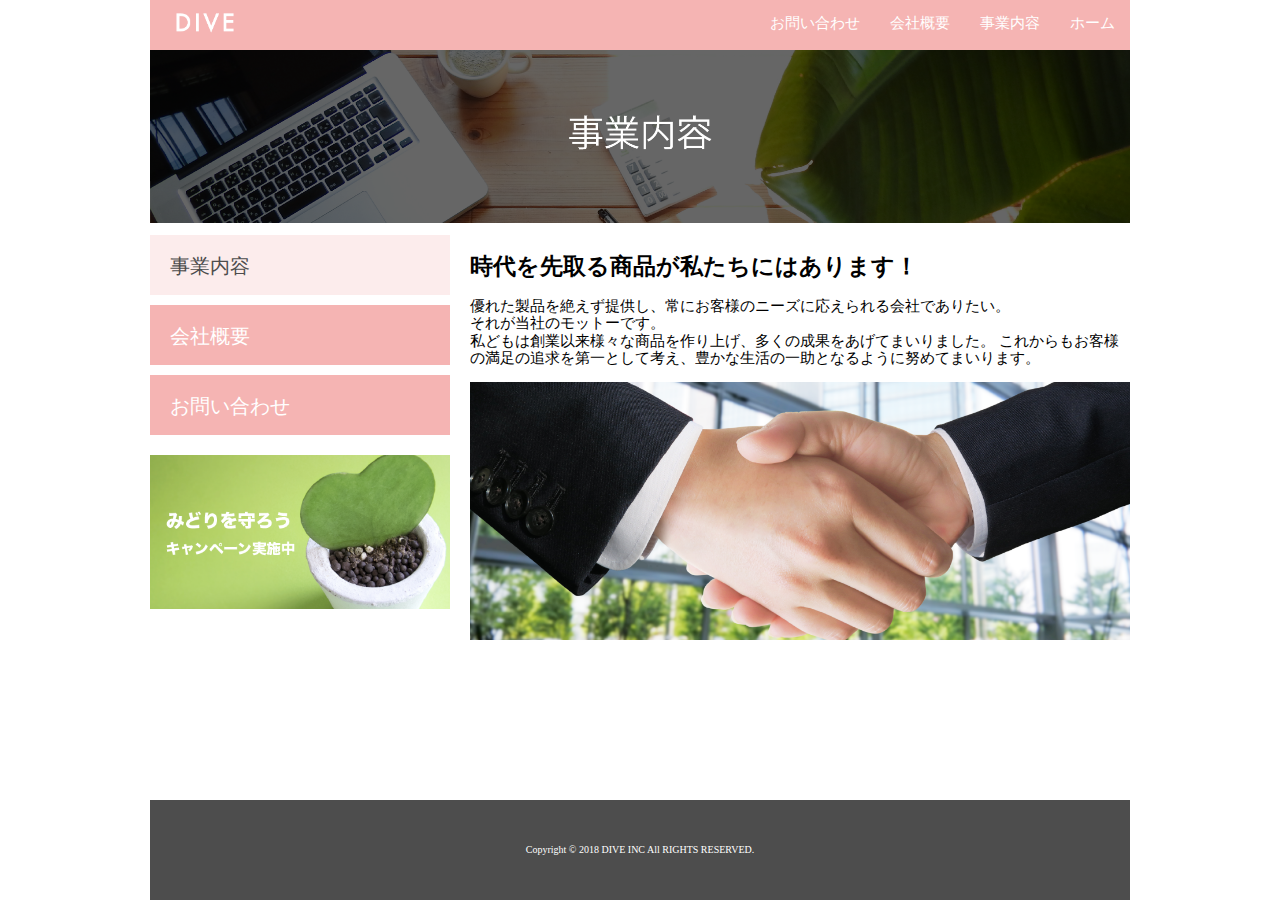
==== business.html @ f288c5da "課題1" ====
<!DOCTYPE html>
<html>
  <head>
    <meta charset="utf-8">
    <link rel="stylesheet" href="./css/normalize.css">
    <link rel="stylesheet" href="./css/style.css">
    <title>株式会社DIVE</title>
  </head>
  <body>
    <div class="container">
     <header class="header clearfix">
      <a href="index.html">
        <img src="./images/logo.png" class="logo_image">
      </a>
      <nav>
        <ul class="top_menu clearfix">
          <li><a href="index.html">ホーム</a></li>
          <li><a href="business.html">事業内容</a></li>
          <li><a href="company.html">会社概要</a></li>
          <li><a href="contact.html">お問い合わせ</a></li>
        </ul>
      </nav>
    </header>
    <img src="./images/business.png" class="image_area">
    <div class="wrapper clearfix">
      <aside class="side_menu">
        <nav>
          <ul>
            <li class="point"><a href="business.html">事業内容</a></li>
            <li><a href="company.html">会社概要</a></li>
            <li><a href="contact.html">お問い合わせ</a></li>
          </ul>
        </nav>
        <p class="banner">
          <a href="#">
            <img src="./images/banner.png">
          </a>
        </p>
      </aside>
      <article class="content">
        <h2>時代を先取る商品が私たちにはあります！</h2>
          <p>優れた製品を絶えず提供し、常にお客様のニーズに応えられる会社でありたい。<br>
             それが当社のモットーです。<br>
             私どもは創業以来様々な商品を作り上げ、多くの成果をあげてまいりました。
             これからもお客様の満足の追求を第一として考え、豊かな生活の一助となるように努めてまいります。
          </p>
        <img src="./images/shakehand.png" class="image_area">
      </article>
    </div>
    <footer class="footer">
      <p>Copyright © 2018 DIVE INC All RIGHTS RESERVED.</p>
    </footer>
  </div>
  </body>
</html>
---- css/style.css ----
html {font-size: 62.5%;
      height: 100%;}
body {height: 100%;}
.header{background-color: #F5B4B3;
      height: 50px;
      font-size: 1.5rem;}
.logo_image{width: 110px;
            float: left;
            margin 0px;}
.top_menu li {float: right;
              width: auto;}
.top_menu li a{color: #fff;
               text-decoration: none;
               display: block;
               padding: 15px;}
.top_menu li a:hover{text-decoration: underline;}
.clearfix:after{content: "";
                display: block;
                clear: both;}
ul{margin: 0;
  padding: 0;}
li{list-style: none;}
.image_area{width: 100%;}
.side_menu li{background-color: #F5B4B3;
              height: 6rem;
              margin-bottom: 10px;}
.side_menu li:hover{opacity: 0.6;}
.banner a:hover{opacity: 0.6;}
.side_menu li a{font-size: 2rem;
                color: #fff;
                text-decoration: none;
                display: block;
                padding: 2rem;}
.banner img{width: 100%;}
.banner {margin-top: 20px;}
.side_menu{width: 300px;
          float: left;}
.wrapper{margin-top: 10px;
        padding-bottom: 100px;}
.content{width: 660px;
        margin-left: 20px;
        float: left;
        font-size: 1.5rem;}
.news{height: 200px;
      background-color: #FCE8E7;
      padding: 20px;
      overflow: scroll;
      line-height: 2;}
.footer{background-color: #4D4D4D;
        height: 100px;
        width: 100%;
        position: absolute;
        bottom: 0;
        display: table;}
.footer p{font-size: 1rem;
          color: #fff;
          text-align: center;
          vertical-align: middle;
          display: table-cell;}
.container{width: 980px;
          margin: 0 auto;
          min-height: 100%;
          position: relative;}
.banner_contant{display: table;
                margin: 10px;}
.banner_contant p{display: table-cell;}
.banner_contant p img{width: 100%;}
.side_menu .point{background-color: #FCECEC;}
.side_menu .point a{color: #4D4D4D;}
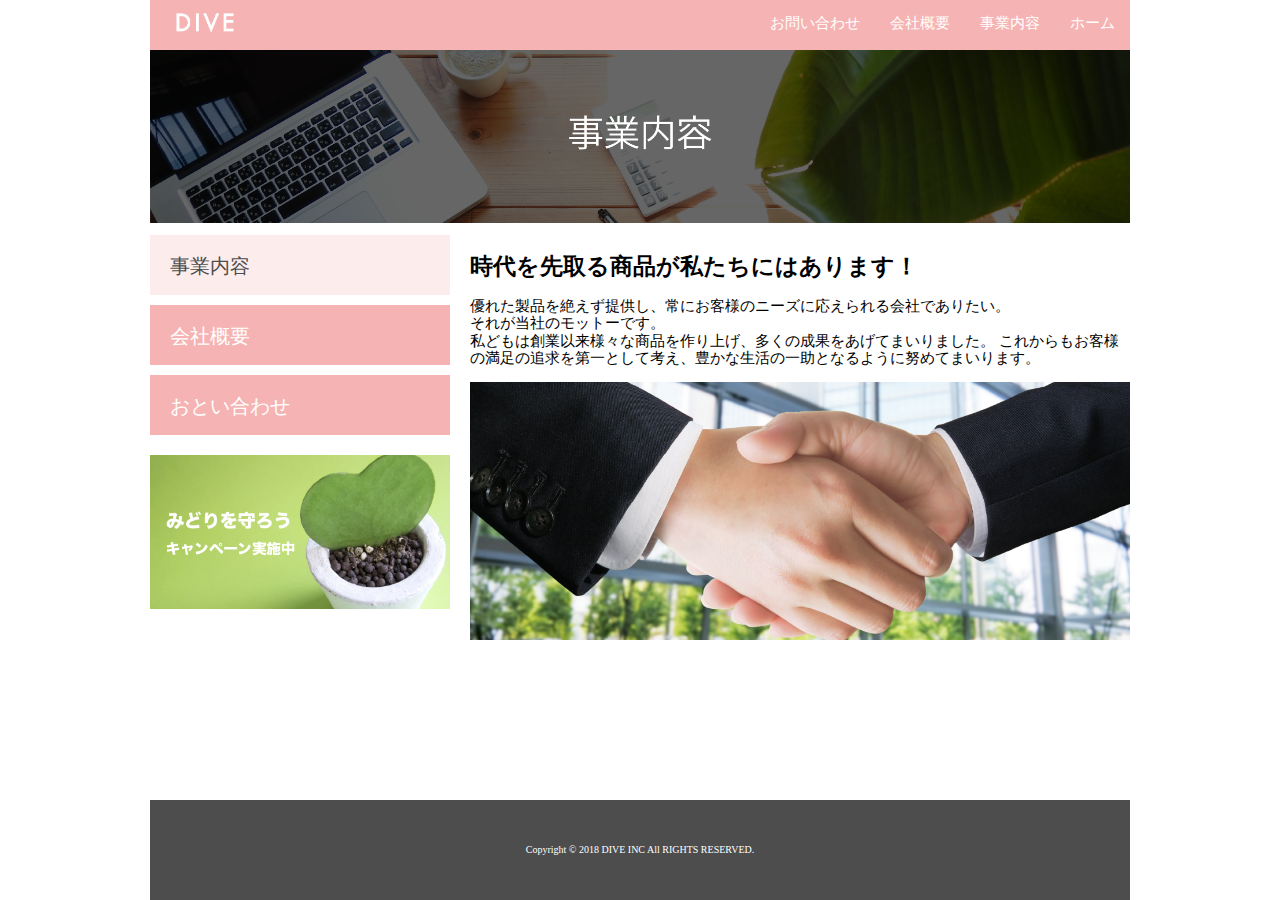
==== commit c0685c32: "お問い合わせをおといあわせに変更" ====
--- a/business.html
+++ b/business.html
@@ -28,7 +28,7 @@
           <ul>
             <li class="point"><a href="business.html">事業内容</a></li>
             <li><a href="company.html">会社概要</a></li>
-            <li><a href="contact.html">お問い合わせ</a></li>
+            <li><a href="contact.html">おとい合わせ</a></li>
           </ul>
         </nav>
         <p class="banner">
